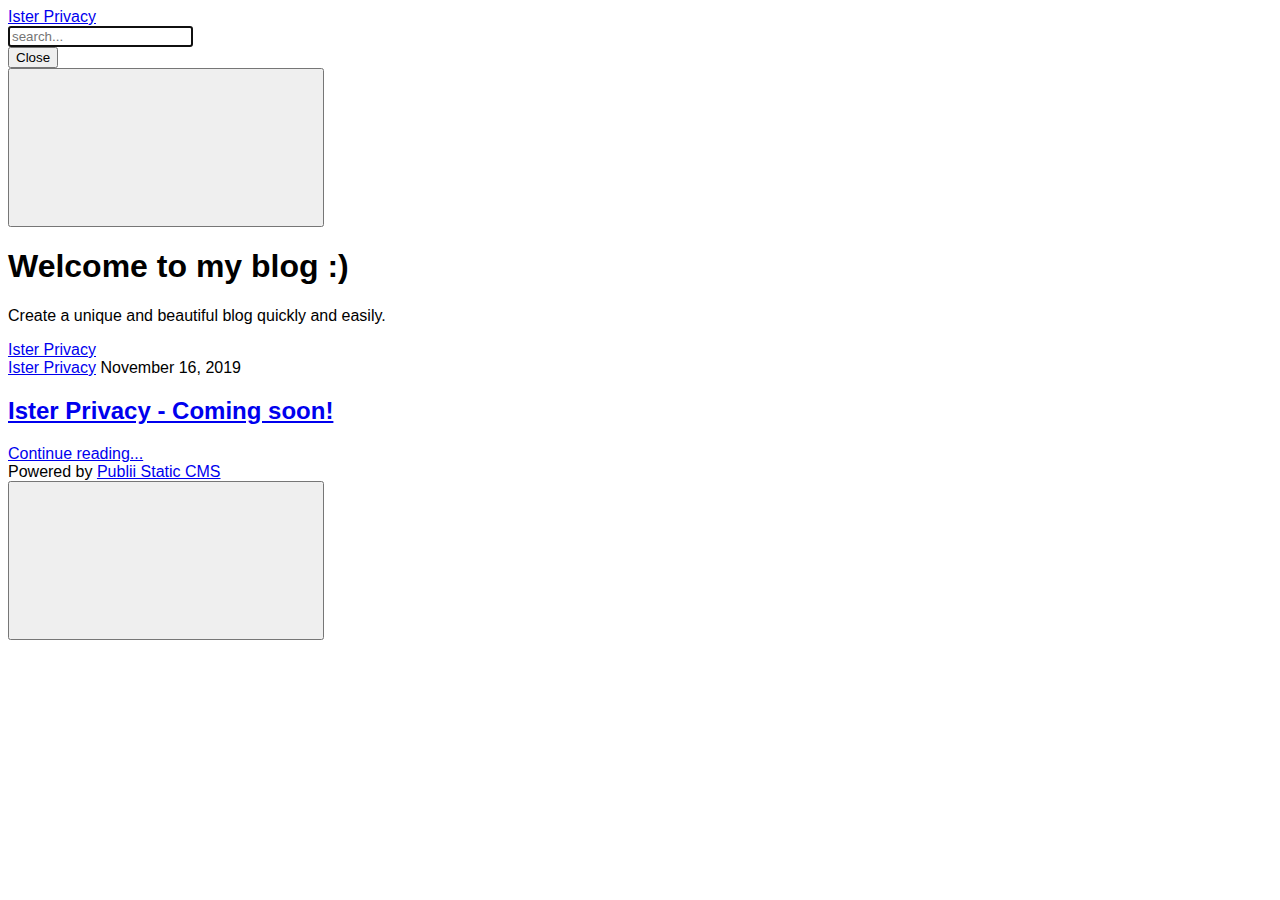
==== index.html @ 3c220c83 "Updated from Publii" ====
<!DOCTYPE html><html lang="en"><head><meta charset="utf-8"><meta http-equiv="X-UA-Compatible" content="IE=edge"><meta name="viewport" content="width=device-width,initial-scale=1"><title>Ister Privacy</title><meta name="robots" content="index, follow"><meta name="generator" content="Publii Open-Source CMS for Static Site"><link rel="canonical" href="http://isterprivacy.com/"><link rel="alternate" type="application/atom+xml" href="http://isterprivacy.com/feed.xml"><link rel="alternate" type="application/json" href="http://isterprivacy.com/feed.json"><meta property="og:title" content="Ister Privacy"><meta property="og:site_name" content="Ister Privacy"><meta property="og:description" content=""><meta property="og:url" content="http://isterprivacy.com/"><meta property="og:type" content="website"><link rel="preconnect" href="https://fonts.gstatic.com/" crossorigin><style>h1,h2,h3,h4,h5,h6,.btn,[type=button],[type=submit],button,.navbar .navbar__menu li,.navbar_mobile_sidebar .navbar__menu li,.feed__author,.post__tag,.post__share>a span,.post__nav-link>span,.footer{font-family:-apple-system,BlinkMacSystemFont,"Segoe UI",Roboto,Oxygen,Ubuntu,Cantarell,"Fira Sans","Droid Sans","Helvetica Neue",Arial,sans-serif,"Apple Color Emoji","Segoe UI Emoji","Segoe UI Symbol"}body,h1,.h1,blockquote,.search__input,.author__name,.author__info>p,.feed__item h2,.post__nav-link{font-family:-apple-system,BlinkMacSystemFont,"Segoe UI",Roboto,Oxygen,Ubuntu,Cantarell,"Fira Sans","Droid Sans","Helvetica Neue",Arial,sans-serif,"Apple Color Emoji","Segoe UI Emoji","Segoe UI Symbol"}</style><link rel="stylesheet" href="http://isterprivacy.com/assets/css/style.css?v=cc87cb8806c844f0646558fe70d5c5d1"><script type="application/ld+json">{"@context":"http://schema.org","@type":"Organization","name":"Ister Privacy","url":"http://isterprivacy.com/"}</script><script src="http://isterprivacy.com/assets/js/ls.parent-fit.min.js?v=f8467455ea5c88e3e51a4f212d2632bd"></script><script async src="http://isterprivacy.com/assets/js/lazysizes.min.js?v=6a69d476c93de2b78a72acb259abccea"></script></head><body><div class="site-container"><header class="top" id="js-header"><a class="logo" href="http://isterprivacy.com/">Ister Privacy</a><div class="search"><div class="search__overlay js-search-overlay"><div class="search__overlay-inner"><form action="http://isterprivacy.com/search.html" class="search__form"><input class="search__input js-search-input" type="search" name="q" placeholder="search..." autofocus="autofocus"></form><button class="search__close js-search-close" aria-label="Close">Close</button></div></div><button class="search__btn js-search-btn" aria-label="Search"><svg role="presentation" focusable="false"><use xlink:href="http://isterprivacy.com/assets/svg/svg-map.svg#search"/></svg></button></div></header><main><div class="hero"><header class="hero__content"><div class="wrapper"><h1>Welcome to my blog :)</h1><p>Create a unique and beautiful blog quickly and easily.</p><div class="post__meta post__meta--author"><a href="http://isterprivacy.com/authors/ister-privacy/" class="feed__author invert">Ister Privacy</a></div></div></header></div><div class="feed"><article class="feed__item"><header class="wrapper"><div class="feed__meta"><a href="http://isterprivacy.com/authors/ister-privacy/" class="feed__author invert">Ister Privacy</a> <time datetime="2019-11-16T19:06" class="feed__date">November 16, 2019</time></div><h2><a href="http://isterprivacy.com/ister-privacy-coming-soon.html" class="invert">Ister Privacy - Coming soon!</a></h2></header><div class="wrapper"><p></p><a href="http://isterprivacy.com/ister-privacy-coming-soon.html" class="readmore feed__readmore invert">Continue reading...</a></div></article></div></main><footer class="footer"><div class="footer__copyright">Powered by <a href="https://getpublii.com" target="_blank" rel="nofollow noopener noreferrer">Publii Static CMS</a></div><button class="footer__bttop js-footer__bttop" aria-label="Back to top"><svg><title>Back to top</title><use xlink:href="http://isterprivacy.com/assets/svg/svg-map.svg#toparrow"/></svg></button></footer></div><script>window.publiiThemeMenuConfig = {    
        mobileMenuMode: 'sidebar',
        animationSpeed: 300,
        submenuWidth: 'auto',
        doubleClickTime: 500,
        mobileMenuExpandableSubmenus: true, 
        relatedContainerForOverlayMenuSelector: '.top',
   };</script><script defer="defer" src="http://isterprivacy.com/assets/js/scripts.min.js?v=205f40927e4a45297a0b266e50ad78d5"></script><script>var lazyFeaturedImage=function lazyFeaturedImage(){var b=document.querySelectorAll(".hero__image-img");for(var a=0;a<b.length;a++){var c=b[a];c.addEventListener("lazyloaded",function(f){var d=f.target.parentNode;d.classList.add("hero__image--overlay")})}};lazyFeaturedImage();</script></body></html>
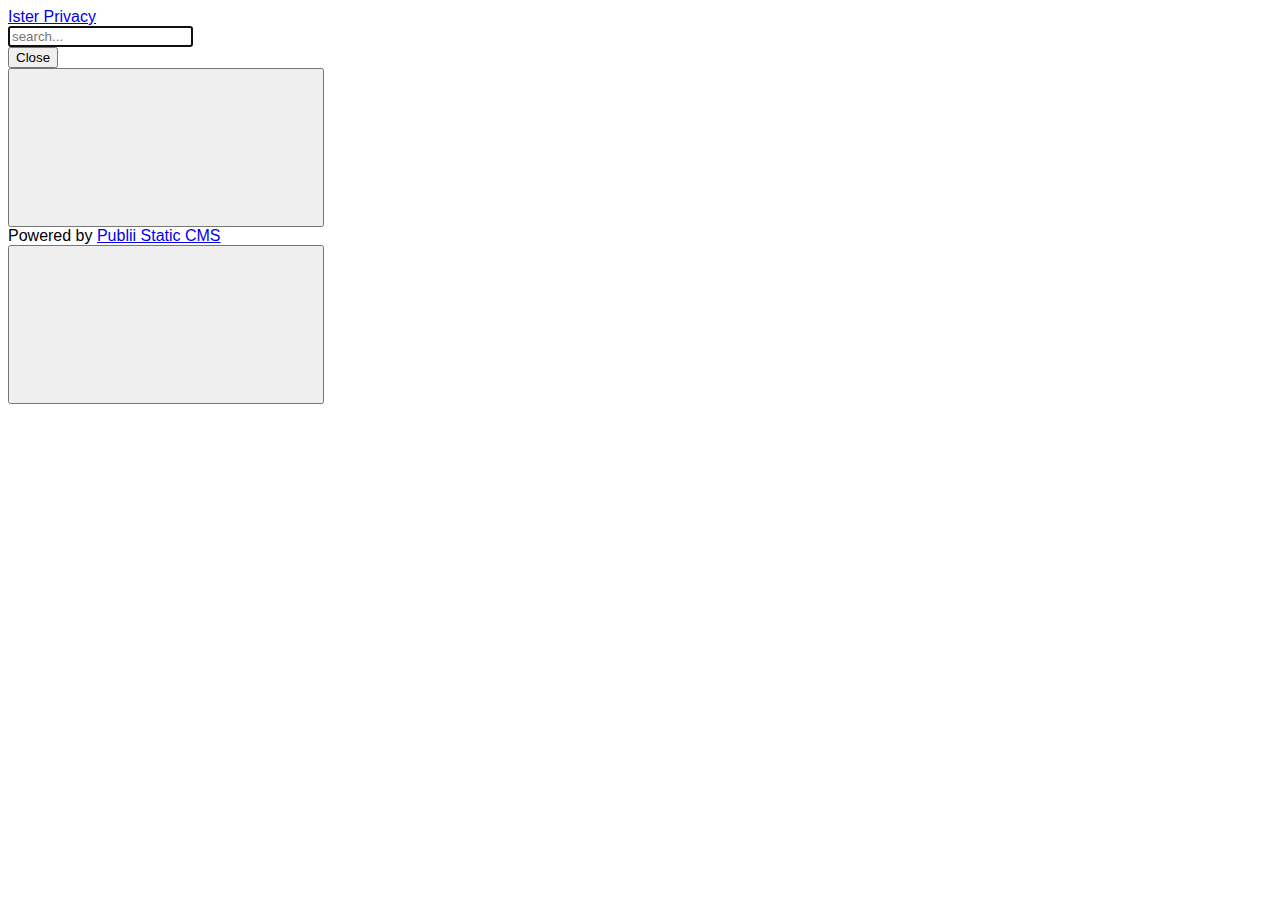
==== commit 5f62615b: "Updated from Publii" ====
--- a/index.html
+++ b/index.html
@@ -1,4 +1,4 @@
-<!DOCTYPE html><html lang="en"><head><meta charset="utf-8"><meta http-equiv="X-UA-Compatible" content="IE=edge"><meta name="viewport" content="width=device-width,initial-scale=1"><title>Ister Privacy</title><meta name="robots" content="index, follow"><meta name="generator" content="Publii Open-Source CMS for Static Site"><link rel="canonical" href="http://isterprivacy.com/"><link rel="alternate" type="application/atom+xml" href="http://isterprivacy.com/feed.xml"><link rel="alternate" type="application/json" href="http://isterprivacy.com/feed.json"><meta property="og:title" content="Ister Privacy"><meta property="og:site_name" content="Ister Privacy"><meta property="og:description" content=""><meta property="og:url" content="http://isterprivacy.com/"><meta property="og:type" content="website"><link rel="preconnect" href="https://fonts.gstatic.com/" crossorigin><style>h1,h2,h3,h4,h5,h6,.btn,[type=button],[type=submit],button,.navbar .navbar__menu li,.navbar_mobile_sidebar .navbar__menu li,.feed__author,.post__tag,.post__share>a span,.post__nav-link>span,.footer{font-family:-apple-system,BlinkMacSystemFont,"Segoe UI",Roboto,Oxygen,Ubuntu,Cantarell,"Fira Sans","Droid Sans","Helvetica Neue",Arial,sans-serif,"Apple Color Emoji","Segoe UI Emoji","Segoe UI Symbol"}body,h1,.h1,blockquote,.search__input,.author__name,.author__info>p,.feed__item h2,.post__nav-link{font-family:-apple-system,BlinkMacSystemFont,"Segoe UI",Roboto,Oxygen,Ubuntu,Cantarell,"Fira Sans","Droid Sans","Helvetica Neue",Arial,sans-serif,"Apple Color Emoji","Segoe UI Emoji","Segoe UI Symbol"}</style><link rel="stylesheet" href="http://isterprivacy.com/assets/css/style.css?v=cc87cb8806c844f0646558fe70d5c5d1"><script type="application/ld+json">{"@context":"http://schema.org","@type":"Organization","name":"Ister Privacy","url":"http://isterprivacy.com/"}</script><script src="http://isterprivacy.com/assets/js/ls.parent-fit.min.js?v=f8467455ea5c88e3e51a4f212d2632bd"></script><script async src="http://isterprivacy.com/assets/js/lazysizes.min.js?v=6a69d476c93de2b78a72acb259abccea"></script></head><body><div class="site-container"><header class="top" id="js-header"><a class="logo" href="http://isterprivacy.com/">Ister Privacy</a><div class="search"><div class="search__overlay js-search-overlay"><div class="search__overlay-inner"><form action="http://isterprivacy.com/search.html" class="search__form"><input class="search__input js-search-input" type="search" name="q" placeholder="search..." autofocus="autofocus"></form><button class="search__close js-search-close" aria-label="Close">Close</button></div></div><button class="search__btn js-search-btn" aria-label="Search"><svg role="presentation" focusable="false"><use xlink:href="http://isterprivacy.com/assets/svg/svg-map.svg#search"/></svg></button></div></header><main><div class="hero"><header class="hero__content"><div class="wrapper"><h1>Welcome to my blog :)</h1><p>Create a unique and beautiful blog quickly and easily.</p><div class="post__meta post__meta--author"><a href="http://isterprivacy.com/authors/ister-privacy/" class="feed__author invert">Ister Privacy</a></div></div></header></div><div class="feed"><article class="feed__item"><header class="wrapper"><div class="feed__meta"><a href="http://isterprivacy.com/authors/ister-privacy/" class="feed__author invert">Ister Privacy</a> <time datetime="2019-11-16T19:06" class="feed__date">November 16, 2019</time></div><h2><a href="http://isterprivacy.com/ister-privacy-coming-soon.html" class="invert">Ister Privacy - Coming soon!</a></h2></header><div class="wrapper"><p></p><a href="http://isterprivacy.com/ister-privacy-coming-soon.html" class="readmore feed__readmore invert">Continue reading...</a></div></article></div></main><footer class="footer"><div class="footer__copyright">Powered by <a href="https://getpublii.com" target="_blank" rel="nofollow noopener noreferrer">Publii Static CMS</a></div><button class="footer__bttop js-footer__bttop" aria-label="Back to top"><svg><title>Back to top</title><use xlink:href="http://isterprivacy.com/assets/svg/svg-map.svg#toparrow"/></svg></button></footer></div><script>window.publiiThemeMenuConfig = {    
+<!DOCTYPE html><html lang="en"><head><meta charset="utf-8"><meta http-equiv="X-UA-Compatible" content="IE=edge"><meta name="viewport" content="width=device-width,initial-scale=1"><title>Ister Privacy</title><meta name="robots" content="index, follow"><meta name="generator" content="Publii Open-Source CMS for Static Site"><link rel="canonical" href="http://isterprivacy.com/"><link rel="amphtml" href="http://isterprivacy.com/amp/"><link rel="alternate" type="application/atom+xml" href="http://isterprivacy.com/feed.xml"><link rel="alternate" type="application/json" href="http://isterprivacy.com/feed.json"><meta property="og:title" content="Ister Privacy"><meta property="og:image" content="http://isterprivacy.com/media/website/Ister-Privacy-Services.png"><meta property="og:site_name" content="Ister Privacy"><meta property="og:description" content=""><meta property="og:url" content="http://isterprivacy.com/"><meta property="og:type" content="website"><link rel="preconnect" href="https://fonts.gstatic.com/" crossorigin><style>h1,h2,h3,h4,h5,h6,.btn,[type=button],[type=submit],button,.navbar .navbar__menu li,.navbar_mobile_sidebar .navbar__menu li,.feed__author,.post__tag,.post__share>a span,.post__nav-link>span,.footer{font-family:-apple-system,BlinkMacSystemFont,"Segoe UI",Roboto,Oxygen,Ubuntu,Cantarell,"Fira Sans","Droid Sans","Helvetica Neue",Arial,sans-serif,"Apple Color Emoji","Segoe UI Emoji","Segoe UI Symbol"}body,h1,.h1,blockquote,.search__input,.author__name,.author__info>p,.feed__item h2,.post__nav-link{font-family:-apple-system,BlinkMacSystemFont,"Segoe UI",Roboto,Oxygen,Ubuntu,Cantarell,"Fira Sans","Droid Sans","Helvetica Neue",Arial,sans-serif,"Apple Color Emoji","Segoe UI Emoji","Segoe UI Symbol"}</style><link rel="stylesheet" href="http://isterprivacy.com/assets/css/style.css?v=cc87cb8806c844f0646558fe70d5c5d1"><script type="application/ld+json">{"@context":"http://schema.org","@type":"Organization","name":"Ister Privacy","url":"http://isterprivacy.com/"}</script><script src="http://isterprivacy.com/assets/js/ls.parent-fit.min.js?v=f8467455ea5c88e3e51a4f212d2632bd"></script><script async src="http://isterprivacy.com/assets/js/lazysizes.min.js?v=6a69d476c93de2b78a72acb259abccea"></script></head><body><div class="site-container"><header class="top" id="js-header"><a class="logo" href="http://isterprivacy.com/">Ister Privacy</a><div class="search"><div class="search__overlay js-search-overlay"><div class="search__overlay-inner"><form action="http://isterprivacy.com/search.html" class="search__form"><input class="search__input js-search-input" type="search" name="q" placeholder="search..." autofocus="autofocus"></form><button class="search__close js-search-close" aria-label="Close">Close</button></div></div><button class="search__btn js-search-btn" aria-label="Search"><svg role="presentation" focusable="false"><use xlink:href="http://isterprivacy.com/assets/svg/svg-map.svg#search"/></svg></button></div></header><main></main><footer class="footer"><div class="footer__copyright">Powered by <a href="https://getpublii.com" target="_blank" rel="nofollow noopener noreferrer">Publii Static CMS</a></div><button class="footer__bttop js-footer__bttop" aria-label="Back to top"><svg><title>Back to top</title><use xlink:href="http://isterprivacy.com/assets/svg/svg-map.svg#toparrow"/></svg></button></footer></div><script>window.publiiThemeMenuConfig = {    
         mobileMenuMode: 'sidebar',
         animationSpeed: 300,
         submenuWidth: 'auto',
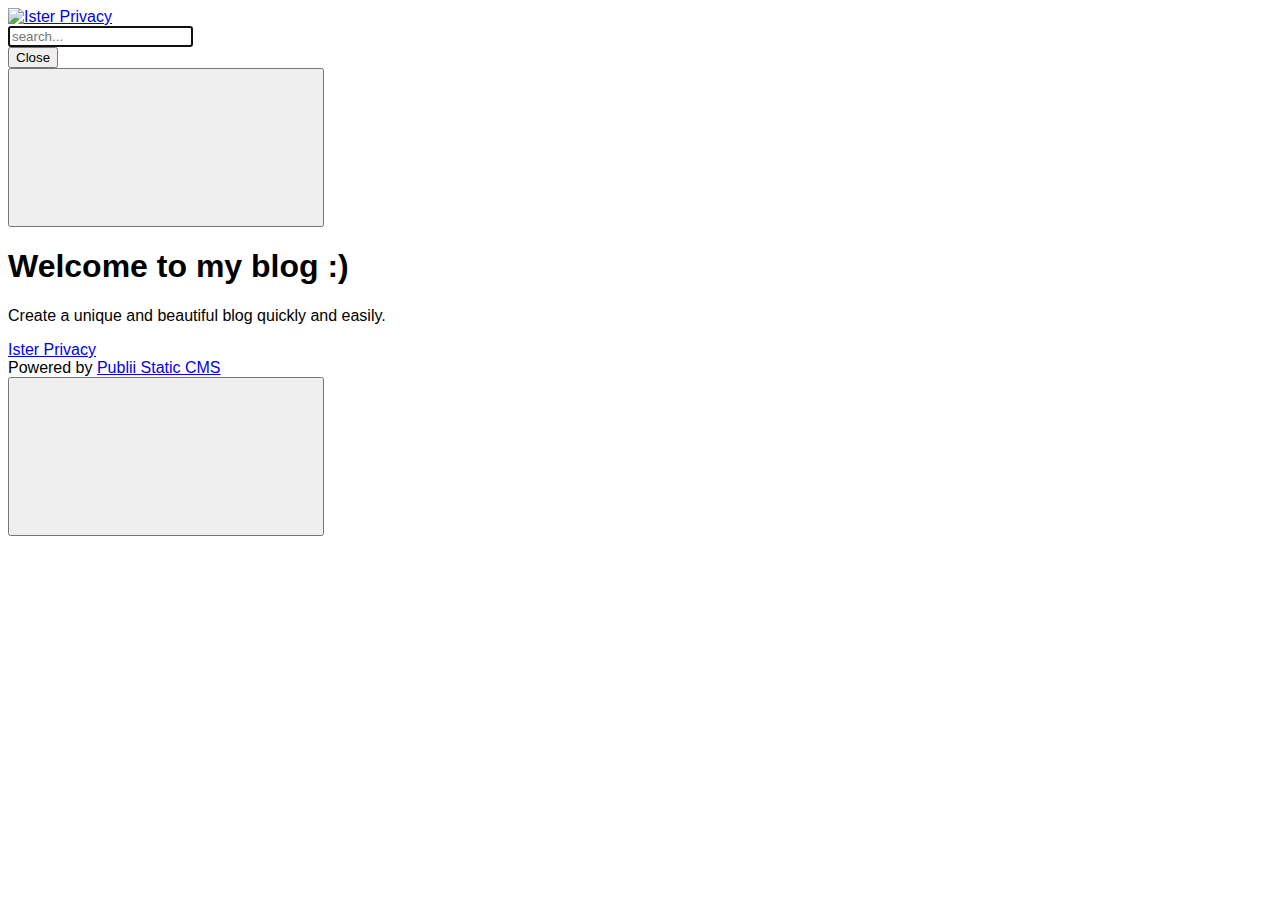
==== commit dd0f0b37: "Updated from Publii" ====
--- a/index.html
+++ b/index.html
@@ -1,4 +1,4 @@
-<!DOCTYPE html><html lang="en"><head><meta charset="utf-8"><meta http-equiv="X-UA-Compatible" content="IE=edge"><meta name="viewport" content="width=device-width,initial-scale=1"><title>Ister Privacy</title><meta name="robots" content="index, follow"><meta name="generator" content="Publii Open-Source CMS for Static Site"><link rel="canonical" href="http://isterprivacy.com/"><link rel="amphtml" href="http://isterprivacy.com/amp/"><link rel="alternate" type="application/atom+xml" href="http://isterprivacy.com/feed.xml"><link rel="alternate" type="application/json" href="http://isterprivacy.com/feed.json"><meta property="og:title" content="Ister Privacy"><meta property="og:image" content="http://isterprivacy.com/media/website/Ister-Privacy-Services.png"><meta property="og:site_name" content="Ister Privacy"><meta property="og:description" content=""><meta property="og:url" content="http://isterprivacy.com/"><meta property="og:type" content="website"><link rel="preconnect" href="https://fonts.gstatic.com/" crossorigin><style>h1,h2,h3,h4,h5,h6,.btn,[type=button],[type=submit],button,.navbar .navbar__menu li,.navbar_mobile_sidebar .navbar__menu li,.feed__author,.post__tag,.post__share>a span,.post__nav-link>span,.footer{font-family:-apple-system,BlinkMacSystemFont,"Segoe UI",Roboto,Oxygen,Ubuntu,Cantarell,"Fira Sans","Droid Sans","Helvetica Neue",Arial,sans-serif,"Apple Color Emoji","Segoe UI Emoji","Segoe UI Symbol"}body,h1,.h1,blockquote,.search__input,.author__name,.author__info>p,.feed__item h2,.post__nav-link{font-family:-apple-system,BlinkMacSystemFont,"Segoe UI",Roboto,Oxygen,Ubuntu,Cantarell,"Fira Sans","Droid Sans","Helvetica Neue",Arial,sans-serif,"Apple Color Emoji","Segoe UI Emoji","Segoe UI Symbol"}</style><link rel="stylesheet" href="http://isterprivacy.com/assets/css/style.css?v=cc87cb8806c844f0646558fe70d5c5d1"><script type="application/ld+json">{"@context":"http://schema.org","@type":"Organization","name":"Ister Privacy","url":"http://isterprivacy.com/"}</script><script src="http://isterprivacy.com/assets/js/ls.parent-fit.min.js?v=f8467455ea5c88e3e51a4f212d2632bd"></script><script async src="http://isterprivacy.com/assets/js/lazysizes.min.js?v=6a69d476c93de2b78a72acb259abccea"></script></head><body><div class="site-container"><header class="top" id="js-header"><a class="logo" href="http://isterprivacy.com/">Ister Privacy</a><div class="search"><div class="search__overlay js-search-overlay"><div class="search__overlay-inner"><form action="http://isterprivacy.com/search.html" class="search__form"><input class="search__input js-search-input" type="search" name="q" placeholder="search..." autofocus="autofocus"></form><button class="search__close js-search-close" aria-label="Close">Close</button></div></div><button class="search__btn js-search-btn" aria-label="Search"><svg role="presentation" focusable="false"><use xlink:href="http://isterprivacy.com/assets/svg/svg-map.svg#search"/></svg></button></div></header><main></main><footer class="footer"><div class="footer__copyright">Powered by <a href="https://getpublii.com" target="_blank" rel="nofollow noopener noreferrer">Publii Static CMS</a></div><button class="footer__bttop js-footer__bttop" aria-label="Back to top"><svg><title>Back to top</title><use xlink:href="http://isterprivacy.com/assets/svg/svg-map.svg#toparrow"/></svg></button></footer></div><script>window.publiiThemeMenuConfig = {    
+<!DOCTYPE html><html lang="en"><head><meta charset="utf-8"><meta http-equiv="X-UA-Compatible" content="IE=edge"><meta name="viewport" content="width=device-width,initial-scale=1"><title>Ister Privacy</title><meta name="robots" content="index, follow"><meta name="generator" content="Publii Open-Source CMS for Static Site"><link rel="canonical" href="http://isterprivacy.com/"><link rel="amphtml" href="http://isterprivacy.com/amp/"><link rel="alternate" type="application/atom+xml" href="http://isterprivacy.com/feed.xml"><link rel="alternate" type="application/json" href="http://isterprivacy.com/feed.json"><meta property="og:title" content="Ister Privacy"><meta property="og:image" content="http://isterprivacy.com/media/website/Ister-Privacy-Services.png"><meta property="og:site_name" content="Ister Privacy"><meta property="og:description" content=""><meta property="og:url" content="http://isterprivacy.com/"><meta property="og:type" content="website"><link rel="preconnect" href="https://fonts.gstatic.com/" crossorigin><style>h1,h2,h3,h4,h5,h6,.btn,[type=button],[type=submit],button,.navbar .navbar__menu li,.navbar_mobile_sidebar .navbar__menu li,.feed__author,.post__tag,.post__share>a span,.post__nav-link>span,.footer{font-family:-apple-system,BlinkMacSystemFont,"Segoe UI",Roboto,Oxygen,Ubuntu,Cantarell,"Fira Sans","Droid Sans","Helvetica Neue",Arial,sans-serif,"Apple Color Emoji","Segoe UI Emoji","Segoe UI Symbol"}body,h1,.h1,blockquote,.search__input,.author__name,.author__info>p,.feed__item h2,.post__nav-link{font-family:-apple-system,BlinkMacSystemFont,"Segoe UI",Roboto,Oxygen,Ubuntu,Cantarell,"Fira Sans","Droid Sans","Helvetica Neue",Arial,sans-serif,"Apple Color Emoji","Segoe UI Emoji","Segoe UI Symbol"}</style><link rel="stylesheet" href="http://isterprivacy.com/assets/css/style.css?v=cc87cb8806c844f0646558fe70d5c5d1"><script type="application/ld+json">{"@context":"http://schema.org","@type":"Organization","name":"Ister Privacy","logo":"http://isterprivacy.com/media/website/Ister-Privacy-Services.png","url":"http://isterprivacy.com/"}</script><script src="http://isterprivacy.com/assets/js/ls.parent-fit.min.js?v=f8467455ea5c88e3e51a4f212d2632bd"></script><script async src="http://isterprivacy.com/assets/js/lazysizes.min.js?v=6a69d476c93de2b78a72acb259abccea"></script></head><body><div class="site-container"><header class="top" id="js-header"><a class="logo" href="http://isterprivacy.com/"><img src="http://isterprivacy.com/media/website/Ister-Privacy-Services.png" alt="Ister Privacy"></a><div class="search"><div class="search__overlay js-search-overlay"><div class="search__overlay-inner"><form action="http://isterprivacy.com/search.html" class="search__form"><input class="search__input js-search-input" type="search" name="q" placeholder="search..." autofocus="autofocus"></form><button class="search__close js-search-close" aria-label="Close">Close</button></div></div><button class="search__btn js-search-btn" aria-label="Search"><svg role="presentation" focusable="false"><use xlink:href="http://isterprivacy.com/assets/svg/svg-map.svg#search"/></svg></button></div></header><main><div class="hero"><header class="hero__content"><div class="wrapper"><h1>Welcome to my blog :)</h1><p>Create a unique and beautiful blog quickly and easily.</p><div class="post__meta post__meta--author"><a href="http://isterprivacy.com/authors/ister-privacy/" class="feed__author invert">Ister Privacy</a></div></div></header></div><div class="feed"></div></main><footer class="footer"><div class="footer__copyright">Powered by <a href="https://getpublii.com" target="_blank" rel="nofollow noopener noreferrer">Publii Static CMS</a></div><button class="footer__bttop js-footer__bttop" aria-label="Back to top"><svg><title>Back to top</title><use xlink:href="http://isterprivacy.com/assets/svg/svg-map.svg#toparrow"/></svg></button></footer></div><script>window.publiiThemeMenuConfig = {    
         mobileMenuMode: 'sidebar',
         animationSpeed: 300,
         submenuWidth: 'auto',
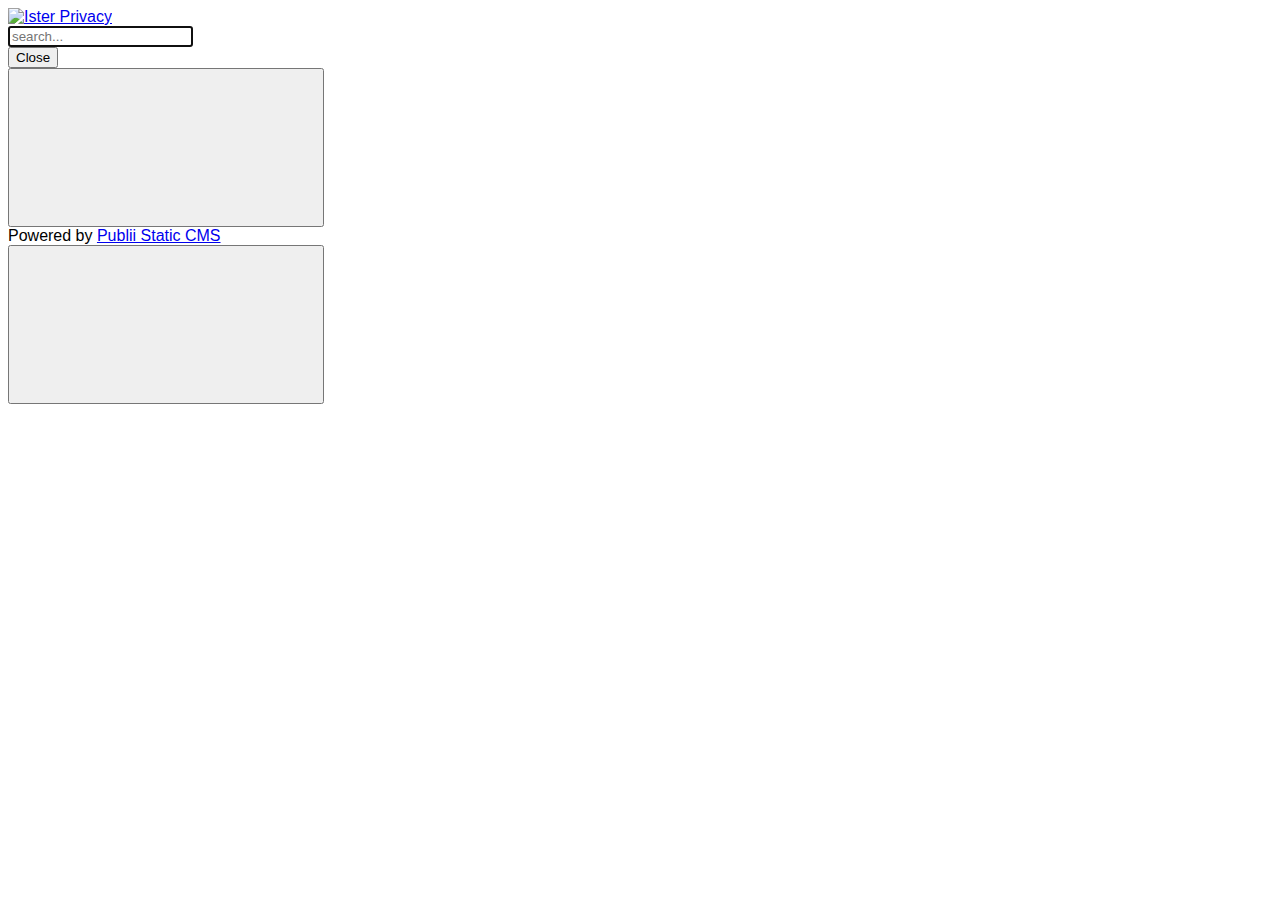
==== commit abc2b1c5: "Updated from Publii" ====
--- a/index.html
+++ b/index.html
@@ -1,4 +1,4 @@
-<!DOCTYPE html><html lang="en"><head><meta charset="utf-8"><meta http-equiv="X-UA-Compatible" content="IE=edge"><meta name="viewport" content="width=device-width,initial-scale=1"><title>Ister Privacy</title><meta name="robots" content="index, follow"><meta name="generator" content="Publii Open-Source CMS for Static Site"><link rel="canonical" href="http://isterprivacy.com/"><link rel="amphtml" href="http://isterprivacy.com/amp/"><link rel="alternate" type="application/atom+xml" href="http://isterprivacy.com/feed.xml"><link rel="alternate" type="application/json" href="http://isterprivacy.com/feed.json"><meta property="og:title" content="Ister Privacy"><meta property="og:image" content="http://isterprivacy.com/media/website/Ister-Privacy-Services.png"><meta property="og:site_name" content="Ister Privacy"><meta property="og:description" content=""><meta property="og:url" content="http://isterprivacy.com/"><meta property="og:type" content="website"><link rel="preconnect" href="https://fonts.gstatic.com/" crossorigin><style>h1,h2,h3,h4,h5,h6,.btn,[type=button],[type=submit],button,.navbar .navbar__menu li,.navbar_mobile_sidebar .navbar__menu li,.feed__author,.post__tag,.post__share>a span,.post__nav-link>span,.footer{font-family:-apple-system,BlinkMacSystemFont,"Segoe UI",Roboto,Oxygen,Ubuntu,Cantarell,"Fira Sans","Droid Sans","Helvetica Neue",Arial,sans-serif,"Apple Color Emoji","Segoe UI Emoji","Segoe UI Symbol"}body,h1,.h1,blockquote,.search__input,.author__name,.author__info>p,.feed__item h2,.post__nav-link{font-family:-apple-system,BlinkMacSystemFont,"Segoe UI",Roboto,Oxygen,Ubuntu,Cantarell,"Fira Sans","Droid Sans","Helvetica Neue",Arial,sans-serif,"Apple Color Emoji","Segoe UI Emoji","Segoe UI Symbol"}</style><link rel="stylesheet" href="http://isterprivacy.com/assets/css/style.css?v=cc87cb8806c844f0646558fe70d5c5d1"><script type="application/ld+json">{"@context":"http://schema.org","@type":"Organization","name":"Ister Privacy","logo":"http://isterprivacy.com/media/website/Ister-Privacy-Services.png","url":"http://isterprivacy.com/"}</script><script src="http://isterprivacy.com/assets/js/ls.parent-fit.min.js?v=f8467455ea5c88e3e51a4f212d2632bd"></script><script async src="http://isterprivacy.com/assets/js/lazysizes.min.js?v=6a69d476c93de2b78a72acb259abccea"></script></head><body><div class="site-container"><header class="top" id="js-header"><a class="logo" href="http://isterprivacy.com/"><img src="http://isterprivacy.com/media/website/Ister-Privacy-Services.png" alt="Ister Privacy"></a><div class="search"><div class="search__overlay js-search-overlay"><div class="search__overlay-inner"><form action="http://isterprivacy.com/search.html" class="search__form"><input class="search__input js-search-input" type="search" name="q" placeholder="search..." autofocus="autofocus"></form><button class="search__close js-search-close" aria-label="Close">Close</button></div></div><button class="search__btn js-search-btn" aria-label="Search"><svg role="presentation" focusable="false"><use xlink:href="http://isterprivacy.com/assets/svg/svg-map.svg#search"/></svg></button></div></header><main><div class="hero"><header class="hero__content"><div class="wrapper"><h1>Welcome to my blog :)</h1><p>Create a unique and beautiful blog quickly and easily.</p><div class="post__meta post__meta--author"><a href="http://isterprivacy.com/authors/ister-privacy/" class="feed__author invert">Ister Privacy</a></div></div></header></div><div class="feed"></div></main><footer class="footer"><div class="footer__copyright">Powered by <a href="https://getpublii.com" target="_blank" rel="nofollow noopener noreferrer">Publii Static CMS</a></div><button class="footer__bttop js-footer__bttop" aria-label="Back to top"><svg><title>Back to top</title><use xlink:href="http://isterprivacy.com/assets/svg/svg-map.svg#toparrow"/></svg></button></footer></div><script>window.publiiThemeMenuConfig = {    
+<!DOCTYPE html><html lang="en"><head><meta charset="utf-8"><meta http-equiv="X-UA-Compatible" content="IE=edge"><meta name="viewport" content="width=device-width,initial-scale=1"><title>Ister Privacy</title><meta name="robots" content="index, follow"><meta name="generator" content="Publii Open-Source CMS for Static Site"><link rel="canonical" href="http://isterprivacy.com/"><link rel="amphtml" href="http://isterprivacy.com/amp/"><link rel="alternate" type="application/atom+xml" href="http://isterprivacy.com/feed.xml"><link rel="alternate" type="application/json" href="http://isterprivacy.com/feed.json"><meta property="og:title" content="Ister Privacy"><meta property="og:image" content="http://isterprivacy.com/media/website/Ister-Privacy-Services.png"><meta property="og:site_name" content="Ister Privacy"><meta property="og:description" content=""><meta property="og:url" content="http://isterprivacy.com/"><meta property="og:type" content="website"><link rel="preconnect" href="https://fonts.gstatic.com/" crossorigin><style>h1,h2,h3,h4,h5,h6,.btn,[type=button],[type=submit],button,.navbar .navbar__menu li,.navbar_mobile_sidebar .navbar__menu li,.feed__author,.post__tag,.post__share>a span,.post__nav-link>span,.footer{font-family:-apple-system,BlinkMacSystemFont,"Segoe UI",Roboto,Oxygen,Ubuntu,Cantarell,"Fira Sans","Droid Sans","Helvetica Neue",Arial,sans-serif,"Apple Color Emoji","Segoe UI Emoji","Segoe UI Symbol"}body,h1,.h1,blockquote,.search__input,.author__name,.author__info>p,.feed__item h2,.post__nav-link{font-family:-apple-system,BlinkMacSystemFont,"Segoe UI",Roboto,Oxygen,Ubuntu,Cantarell,"Fira Sans","Droid Sans","Helvetica Neue",Arial,sans-serif,"Apple Color Emoji","Segoe UI Emoji","Segoe UI Symbol"}</style><link rel="stylesheet" href="http://isterprivacy.com/assets/css/style.css?v=cc87cb8806c844f0646558fe70d5c5d1"><script type="application/ld+json">{"@context":"http://schema.org","@type":"Organization","name":"Ister Privacy","logo":"http://isterprivacy.com/media/website/Ister-Privacy-Services.png","url":"http://isterprivacy.com/"}</script><script src="http://isterprivacy.com/assets/js/ls.parent-fit.min.js?v=f8467455ea5c88e3e51a4f212d2632bd"></script><script async src="http://isterprivacy.com/assets/js/lazysizes.min.js?v=6a69d476c93de2b78a72acb259abccea"></script></head><body><div class="site-container"><header class="top" id="js-header"><a class="logo" href="http://isterprivacy.com/"><img src="http://isterprivacy.com/media/website/Ister-Privacy-Services.png" alt="Ister Privacy"></a><div class="search"><div class="search__overlay js-search-overlay"><div class="search__overlay-inner"><form action="http://isterprivacy.com/search.html" class="search__form"><input class="search__input js-search-input" type="search" name="q" placeholder="search..." autofocus="autofocus"></form><button class="search__close js-search-close" aria-label="Close">Close</button></div></div><button class="search__btn js-search-btn" aria-label="Search"><svg role="presentation" focusable="false"><use xlink:href="http://isterprivacy.com/assets/svg/svg-map.svg#search"/></svg></button></div></header><main></main><footer class="footer"><div class="footer__copyright">Powered by <a href="https://getpublii.com" target="_blank" rel="nofollow noopener noreferrer">Publii Static CMS</a></div><button class="footer__bttop js-footer__bttop" aria-label="Back to top"><svg><title>Back to top</title><use xlink:href="http://isterprivacy.com/assets/svg/svg-map.svg#toparrow"/></svg></button></footer></div><script>window.publiiThemeMenuConfig = {    
         mobileMenuMode: 'sidebar',
         animationSpeed: 300,
         submenuWidth: 'auto',
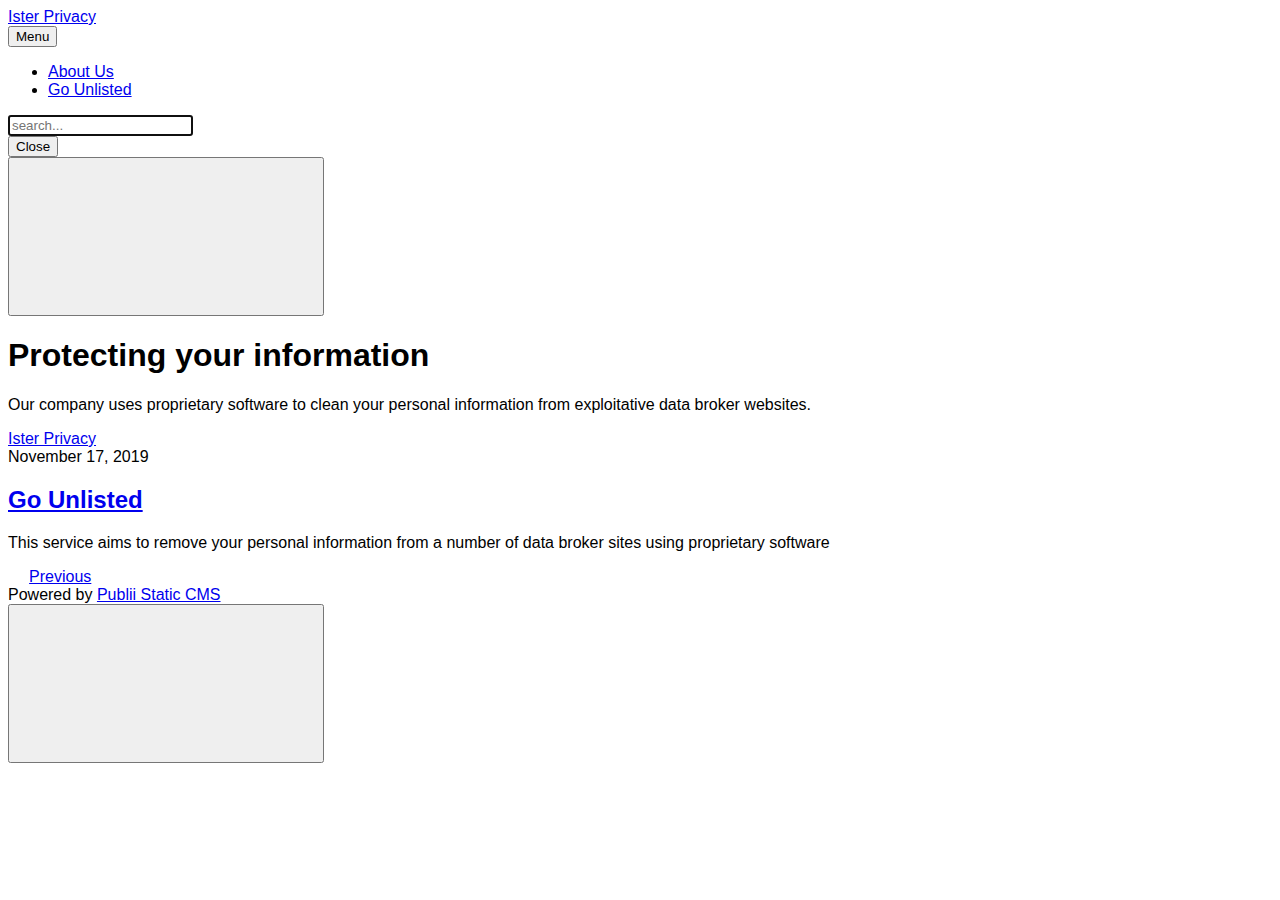
==== commit 5eb3f438: "Updated from Publii" ====
--- a/index.html
+++ b/index.html
@@ -1,4 +1,4 @@
-<!DOCTYPE html><html lang="en"><head><meta charset="utf-8"><meta http-equiv="X-UA-Compatible" content="IE=edge"><meta name="viewport" content="width=device-width,initial-scale=1"><title>Ister Privacy</title><meta name="robots" content="index, follow"><meta name="generator" content="Publii Open-Source CMS for Static Site"><link rel="canonical" href="http://isterprivacy.com/"><link rel="amphtml" href="http://isterprivacy.com/amp/"><link rel="alternate" type="application/atom+xml" href="http://isterprivacy.com/feed.xml"><link rel="alternate" type="application/json" href="http://isterprivacy.com/feed.json"><meta property="og:title" content="Ister Privacy"><meta property="og:image" content="http://isterprivacy.com/media/website/Ister-Privacy-Services.png"><meta property="og:site_name" content="Ister Privacy"><meta property="og:description" content=""><meta property="og:url" content="http://isterprivacy.com/"><meta property="og:type" content="website"><link rel="preconnect" href="https://fonts.gstatic.com/" crossorigin><style>h1,h2,h3,h4,h5,h6,.btn,[type=button],[type=submit],button,.navbar .navbar__menu li,.navbar_mobile_sidebar .navbar__menu li,.feed__author,.post__tag,.post__share>a span,.post__nav-link>span,.footer{font-family:-apple-system,BlinkMacSystemFont,"Segoe UI",Roboto,Oxygen,Ubuntu,Cantarell,"Fira Sans","Droid Sans","Helvetica Neue",Arial,sans-serif,"Apple Color Emoji","Segoe UI Emoji","Segoe UI Symbol"}body,h1,.h1,blockquote,.search__input,.author__name,.author__info>p,.feed__item h2,.post__nav-link{font-family:-apple-system,BlinkMacSystemFont,"Segoe UI",Roboto,Oxygen,Ubuntu,Cantarell,"Fira Sans","Droid Sans","Helvetica Neue",Arial,sans-serif,"Apple Color Emoji","Segoe UI Emoji","Segoe UI Symbol"}</style><link rel="stylesheet" href="http://isterprivacy.com/assets/css/style.css?v=cc87cb8806c844f0646558fe70d5c5d1"><script type="application/ld+json">{"@context":"http://schema.org","@type":"Organization","name":"Ister Privacy","logo":"http://isterprivacy.com/media/website/Ister-Privacy-Services.png","url":"http://isterprivacy.com/"}</script><script src="http://isterprivacy.com/assets/js/ls.parent-fit.min.js?v=f8467455ea5c88e3e51a4f212d2632bd"></script><script async src="http://isterprivacy.com/assets/js/lazysizes.min.js?v=6a69d476c93de2b78a72acb259abccea"></script></head><body><div class="site-container"><header class="top" id="js-header"><a class="logo" href="http://isterprivacy.com/"><img src="http://isterprivacy.com/media/website/Ister-Privacy-Services.png" alt="Ister Privacy"></a><div class="search"><div class="search__overlay js-search-overlay"><div class="search__overlay-inner"><form action="http://isterprivacy.com/search.html" class="search__form"><input class="search__input js-search-input" type="search" name="q" placeholder="search..." autofocus="autofocus"></form><button class="search__close js-search-close" aria-label="Close">Close</button></div></div><button class="search__btn js-search-btn" aria-label="Search"><svg role="presentation" focusable="false"><use xlink:href="http://isterprivacy.com/assets/svg/svg-map.svg#search"/></svg></button></div></header><main></main><footer class="footer"><div class="footer__copyright">Powered by <a href="https://getpublii.com" target="_blank" rel="nofollow noopener noreferrer">Publii Static CMS</a></div><button class="footer__bttop js-footer__bttop" aria-label="Back to top"><svg><title>Back to top</title><use xlink:href="http://isterprivacy.com/assets/svg/svg-map.svg#toparrow"/></svg></button></footer></div><script>window.publiiThemeMenuConfig = {    
+<!DOCTYPE html><html lang="en"><head><meta charset="utf-8"><meta http-equiv="X-UA-Compatible" content="IE=edge"><meta name="viewport" content="width=device-width,initial-scale=1"><title>Ister Privacy</title><meta name="robots" content="index, follow"><meta name="generator" content="Publii Open-Source CMS for Static Site"><link rel="canonical" href="http://isterprivacy.com/"><link rel="amphtml" href="http://isterprivacy.com/amp/"><link rel="alternate" type="application/atom+xml" href="http://isterprivacy.com/feed.xml"><link rel="alternate" type="application/json" href="http://isterprivacy.com/feed.json"><meta property="og:title" content="Ister Privacy"><meta property="og:image" content="http://isterprivacy.com/media/website/Ister-Privacy-Services.png"><meta property="og:site_name" content="Ister Privacy"><meta property="og:description" content=""><meta property="og:url" content="http://isterprivacy.com/"><meta property="og:type" content="website"><link rel="next" href="http://isterprivacy.com/page/2/"><link rel="preconnect" href="https://fonts.gstatic.com/" crossorigin><style>h1,h2,h3,h4,h5,h6,.btn,[type=button],[type=submit],button,.navbar .navbar__menu li,.navbar_mobile_sidebar .navbar__menu li,.feed__author,.post__tag,.post__share>a span,.post__nav-link>span,.footer{font-family:-apple-system,BlinkMacSystemFont,"Segoe UI",Roboto,Oxygen,Ubuntu,Cantarell,"Fira Sans","Droid Sans","Helvetica Neue",Arial,sans-serif,"Apple Color Emoji","Segoe UI Emoji","Segoe UI Symbol"}body,h1,.h1,blockquote,.search__input,.author__name,.author__info>p,.feed__item h2,.post__nav-link{font-family:-apple-system,BlinkMacSystemFont,"Segoe UI",Roboto,Oxygen,Ubuntu,Cantarell,"Fira Sans","Droid Sans","Helvetica Neue",Arial,sans-serif,"Apple Color Emoji","Segoe UI Emoji","Segoe UI Symbol"}</style><link rel="stylesheet" href="http://isterprivacy.com/assets/css/style.css?v=26731afb2c9c1f69051eaabeb79f01ba"><script type="application/ld+json">{"@context":"http://schema.org","@type":"Organization","name":"Ister Privacy","url":"http://isterprivacy.com/"}</script><script src="http://isterprivacy.com/assets/js/ls.parent-fit.min.js?v=f8467455ea5c88e3e51a4f212d2632bd"></script><script async src="http://isterprivacy.com/assets/js/lazysizes.min.js?v=6a69d476c93de2b78a72acb259abccea"></script></head><body><div class="site-container"><header class="top" id="js-header"><a class="logo" href="http://isterprivacy.com/">Ister Privacy</a><nav class="navbar js-navbar"><button class="navbar__toggle js-toggle" aria-label="Menu" aria-haspopup="true" aria-expanded="false"><span class="navbar__toggle-box"><span class="navbar__toggle-inner">Menu</span></span></button><ul class="navbar__menu"><li><a href="http://isterprivacy.com/about-us.html" target="_self">About Us</a></li><li><a href="http://isterprivacy.com/go-unlisted.html" target="_self">Go Unlisted</a></li></ul></nav><div class="search"><div class="search__overlay js-search-overlay"><div class="search__overlay-inner"><form action="http://isterprivacy.com/search.html" class="search__form"><input class="search__input js-search-input" type="search" name="q" placeholder="search..." autofocus="autofocus"></form><button class="search__close js-search-close" aria-label="Close">Close</button></div></div><button class="search__btn js-search-btn" aria-label="Search"><svg role="presentation" focusable="false"><use xlink:href="http://isterprivacy.com/assets/svg/svg-map.svg#search"/></svg></button></div></header><main><div class="hero"><header class="hero__content"><div class="wrapper"><h1>Protecting your information</h1><p>Our company uses proprietary software to clean your personal information from exploitative data broker websites.</p><div class="post__meta post__meta--author"><a href="http://isterprivacy.com/authors/ister-privacy/" class="feed__author invert">Ister Privacy</a></div></div></header></div><div class="feed"><article class="feed__item"><header class="wrapper"><div class="feed__meta"><time datetime="2019-11-17T00:48" class="feed__date">November 17, 2019</time></div><h2><a href="http://isterprivacy.com/go-unlisted.html" class="invert">Go Unlisted</a></h2></header><div class="wrapper"><p>This service aims to remove your personal information from a number of data broker sites using proprietary software</p></div></article><nav class="wrapper pagination desc"><div class="pagination__item"><svg width="1.041em" height="0.416em" aria-hidden="true"><use xlink:href="http://isterprivacy.com/assets/svg/svg-map.svg#arrow-prev"/></svg> <a href="http://isterprivacy.com/page/2/" class="readmore">Previous</a></div></nav></div></main><footer class="footer"><div class="footer__copyright">Powered by <a href="https://getpublii.com" target="_blank" rel="nofollow noopener noreferrer">Publii Static CMS</a></div><button class="footer__bttop js-footer__bttop" aria-label="Back to top"><svg><title>Back to top</title><use xlink:href="http://isterprivacy.com/assets/svg/svg-map.svg#toparrow"/></svg></button></footer></div><script>window.publiiThemeMenuConfig = {    
         mobileMenuMode: 'sidebar',
         animationSpeed: 300,
         submenuWidth: 'auto',
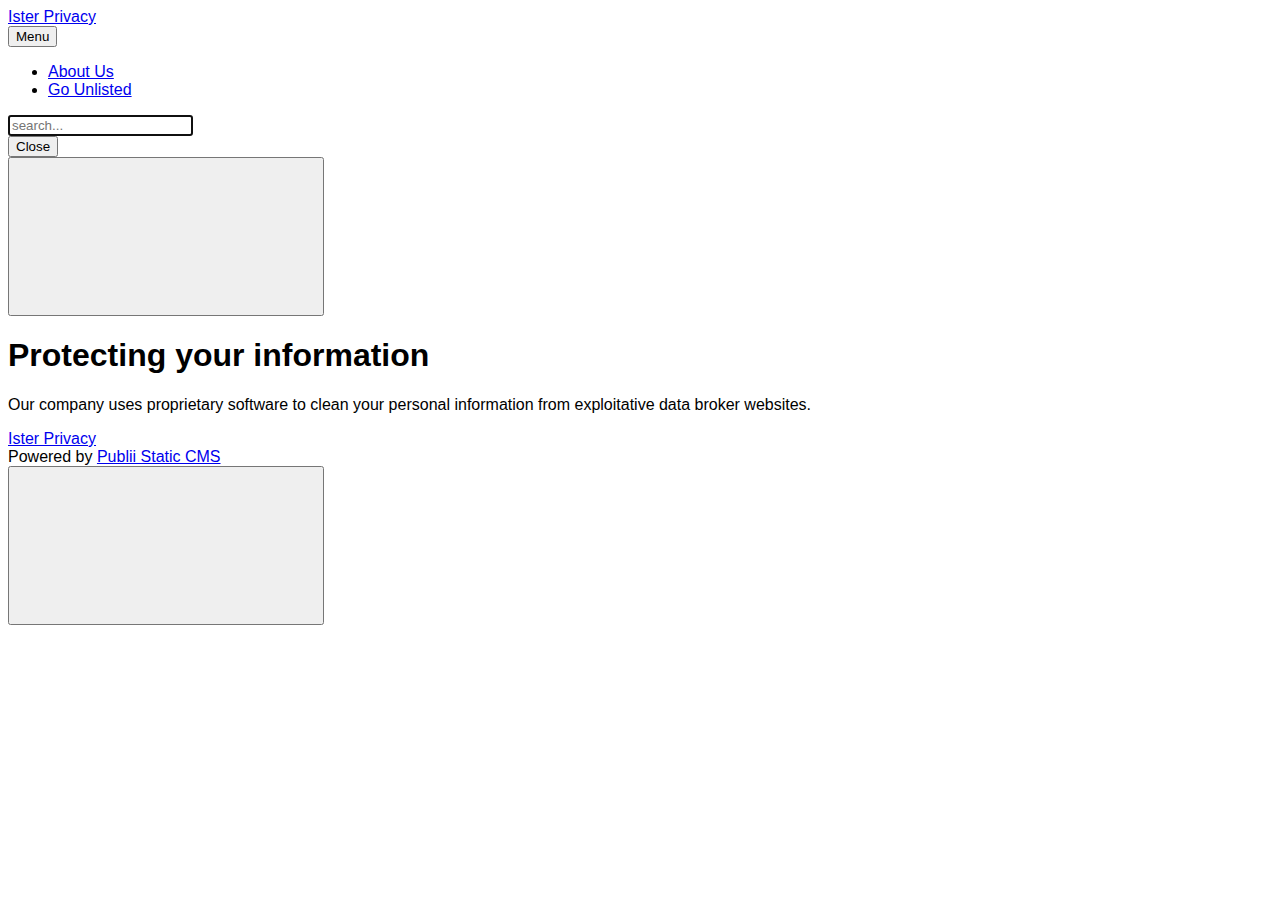
==== commit 905c311d: "Updated from Publii" ====
--- a/index.html
+++ b/index.html
@@ -1,4 +1,4 @@
-<!DOCTYPE html><html lang="en"><head><meta charset="utf-8"><meta http-equiv="X-UA-Compatible" content="IE=edge"><meta name="viewport" content="width=device-width,initial-scale=1"><title>Ister Privacy</title><meta name="robots" content="index, follow"><meta name="generator" content="Publii Open-Source CMS for Static Site"><link rel="canonical" href="http://isterprivacy.com/"><link rel="amphtml" href="http://isterprivacy.com/amp/"><link rel="alternate" type="application/atom+xml" href="http://isterprivacy.com/feed.xml"><link rel="alternate" type="application/json" href="http://isterprivacy.com/feed.json"><meta property="og:title" content="Ister Privacy"><meta property="og:image" content="http://isterprivacy.com/media/website/Ister-Privacy-Services.png"><meta property="og:site_name" content="Ister Privacy"><meta property="og:description" content=""><meta property="og:url" content="http://isterprivacy.com/"><meta property="og:type" content="website"><link rel="next" href="http://isterprivacy.com/page/2/"><link rel="preconnect" href="https://fonts.gstatic.com/" crossorigin><style>h1,h2,h3,h4,h5,h6,.btn,[type=button],[type=submit],button,.navbar .navbar__menu li,.navbar_mobile_sidebar .navbar__menu li,.feed__author,.post__tag,.post__share>a span,.post__nav-link>span,.footer{font-family:-apple-system,BlinkMacSystemFont,"Segoe UI",Roboto,Oxygen,Ubuntu,Cantarell,"Fira Sans","Droid Sans","Helvetica Neue",Arial,sans-serif,"Apple Color Emoji","Segoe UI Emoji","Segoe UI Symbol"}body,h1,.h1,blockquote,.search__input,.author__name,.author__info>p,.feed__item h2,.post__nav-link{font-family:-apple-system,BlinkMacSystemFont,"Segoe UI",Roboto,Oxygen,Ubuntu,Cantarell,"Fira Sans","Droid Sans","Helvetica Neue",Arial,sans-serif,"Apple Color Emoji","Segoe UI Emoji","Segoe UI Symbol"}</style><link rel="stylesheet" href="http://isterprivacy.com/assets/css/style.css?v=26731afb2c9c1f69051eaabeb79f01ba"><script type="application/ld+json">{"@context":"http://schema.org","@type":"Organization","name":"Ister Privacy","url":"http://isterprivacy.com/"}</script><script src="http://isterprivacy.com/assets/js/ls.parent-fit.min.js?v=f8467455ea5c88e3e51a4f212d2632bd"></script><script async src="http://isterprivacy.com/assets/js/lazysizes.min.js?v=6a69d476c93de2b78a72acb259abccea"></script></head><body><div class="site-container"><header class="top" id="js-header"><a class="logo" href="http://isterprivacy.com/">Ister Privacy</a><nav class="navbar js-navbar"><button class="navbar__toggle js-toggle" aria-label="Menu" aria-haspopup="true" aria-expanded="false"><span class="navbar__toggle-box"><span class="navbar__toggle-inner">Menu</span></span></button><ul class="navbar__menu"><li><a href="http://isterprivacy.com/about-us.html" target="_self">About Us</a></li><li><a href="http://isterprivacy.com/go-unlisted.html" target="_self">Go Unlisted</a></li></ul></nav><div class="search"><div class="search__overlay js-search-overlay"><div class="search__overlay-inner"><form action="http://isterprivacy.com/search.html" class="search__form"><input class="search__input js-search-input" type="search" name="q" placeholder="search..." autofocus="autofocus"></form><button class="search__close js-search-close" aria-label="Close">Close</button></div></div><button class="search__btn js-search-btn" aria-label="Search"><svg role="presentation" focusable="false"><use xlink:href="http://isterprivacy.com/assets/svg/svg-map.svg#search"/></svg></button></div></header><main><div class="hero"><header class="hero__content"><div class="wrapper"><h1>Protecting your information</h1><p>Our company uses proprietary software to clean your personal information from exploitative data broker websites.</p><div class="post__meta post__meta--author"><a href="http://isterprivacy.com/authors/ister-privacy/" class="feed__author invert">Ister Privacy</a></div></div></header></div><div class="feed"><article class="feed__item"><header class="wrapper"><div class="feed__meta"><time datetime="2019-11-17T00:48" class="feed__date">November 17, 2019</time></div><h2><a href="http://isterprivacy.com/go-unlisted.html" class="invert">Go Unlisted</a></h2></header><div class="wrapper"><p>This service aims to remove your personal information from a number of data broker sites using proprietary software</p></div></article><nav class="wrapper pagination desc"><div class="pagination__item"><svg width="1.041em" height="0.416em" aria-hidden="true"><use xlink:href="http://isterprivacy.com/assets/svg/svg-map.svg#arrow-prev"/></svg> <a href="http://isterprivacy.com/page/2/" class="readmore">Previous</a></div></nav></div></main><footer class="footer"><div class="footer__copyright">Powered by <a href="https://getpublii.com" target="_blank" rel="nofollow noopener noreferrer">Publii Static CMS</a></div><button class="footer__bttop js-footer__bttop" aria-label="Back to top"><svg><title>Back to top</title><use xlink:href="http://isterprivacy.com/assets/svg/svg-map.svg#toparrow"/></svg></button></footer></div><script>window.publiiThemeMenuConfig = {    
+<!DOCTYPE html><html lang="en"><head><meta charset="utf-8"><meta http-equiv="X-UA-Compatible" content="IE=edge"><meta name="viewport" content="width=device-width,initial-scale=1"><title>Ister Privacy</title><meta name="robots" content="index, follow"><meta name="generator" content="Publii Open-Source CMS for Static Site"><link rel="canonical" href="http://isterprivacy.com/"><link rel="amphtml" href="http://isterprivacy.com/amp/"><link rel="alternate" type="application/atom+xml" href="http://isterprivacy.com/feed.xml"><link rel="alternate" type="application/json" href="http://isterprivacy.com/feed.json"><meta property="og:title" content="Ister Privacy"><meta property="og:image" content="http://isterprivacy.com/media/website/Ister-Privacy-Services.png"><meta property="og:site_name" content="Ister Privacy"><meta property="og:description" content=""><meta property="og:url" content="http://isterprivacy.com/"><meta property="og:type" content="website"><link rel="preconnect" href="https://fonts.gstatic.com/" crossorigin><style>h1,h2,h3,h4,h5,h6,.btn,[type=button],[type=submit],button,.navbar .navbar__menu li,.navbar_mobile_sidebar .navbar__menu li,.feed__author,.post__tag,.post__share>a span,.post__nav-link>span,.footer{font-family:-apple-system,BlinkMacSystemFont,"Segoe UI",Roboto,Oxygen,Ubuntu,Cantarell,"Fira Sans","Droid Sans","Helvetica Neue",Arial,sans-serif,"Apple Color Emoji","Segoe UI Emoji","Segoe UI Symbol"}body,h1,.h1,blockquote,.search__input,.author__name,.author__info>p,.feed__item h2,.post__nav-link{font-family:-apple-system,BlinkMacSystemFont,"Segoe UI",Roboto,Oxygen,Ubuntu,Cantarell,"Fira Sans","Droid Sans","Helvetica Neue",Arial,sans-serif,"Apple Color Emoji","Segoe UI Emoji","Segoe UI Symbol"}</style><link rel="stylesheet" href="http://isterprivacy.com/assets/css/style.css?v=26731afb2c9c1f69051eaabeb79f01ba"><script type="application/ld+json">{"@context":"http://schema.org","@type":"Organization","name":"Ister Privacy","url":"http://isterprivacy.com/"}</script><script src="http://isterprivacy.com/assets/js/ls.parent-fit.min.js?v=f8467455ea5c88e3e51a4f212d2632bd"></script><script async src="http://isterprivacy.com/assets/js/lazysizes.min.js?v=6a69d476c93de2b78a72acb259abccea"></script></head><body><div class="site-container"><header class="top" id="js-header"><a class="logo" href="http://isterprivacy.com/">Ister Privacy</a><nav class="navbar js-navbar"><button class="navbar__toggle js-toggle" aria-label="Menu" aria-haspopup="true" aria-expanded="false"><span class="navbar__toggle-box"><span class="navbar__toggle-inner">Menu</span></span></button><ul class="navbar__menu"><li><a href="http://isterprivacy.com/about-us.html" target="_self">About Us</a></li><li><a href="http://isterprivacy.com/go-unlisted.html" target="_self">Go Unlisted</a></li></ul></nav><div class="search"><div class="search__overlay js-search-overlay"><div class="search__overlay-inner"><form action="http://isterprivacy.com/search.html" class="search__form"><input class="search__input js-search-input" type="search" name="q" placeholder="search..." autofocus="autofocus"></form><button class="search__close js-search-close" aria-label="Close">Close</button></div></div><button class="search__btn js-search-btn" aria-label="Search"><svg role="presentation" focusable="false"><use xlink:href="http://isterprivacy.com/assets/svg/svg-map.svg#search"/></svg></button></div></header><main><div class="hero"><header class="hero__content"><div class="wrapper"><h1>Protecting your information</h1><p>Our company uses proprietary software to clean your personal information from exploitative data broker websites.</p><div class="post__meta post__meta--author"><a href="http://isterprivacy.com/authors/ister-privacy/" class="feed__author invert">Ister Privacy</a></div></div></header></div><div class="feed"></div></main><footer class="footer"><div class="footer__copyright">Powered by <a href="https://getpublii.com" target="_blank" rel="nofollow noopener noreferrer">Publii Static CMS</a></div><button class="footer__bttop js-footer__bttop" aria-label="Back to top"><svg><title>Back to top</title><use xlink:href="http://isterprivacy.com/assets/svg/svg-map.svg#toparrow"/></svg></button></footer></div><script>window.publiiThemeMenuConfig = {    
         mobileMenuMode: 'sidebar',
         animationSpeed: 300,
         submenuWidth: 'auto',
